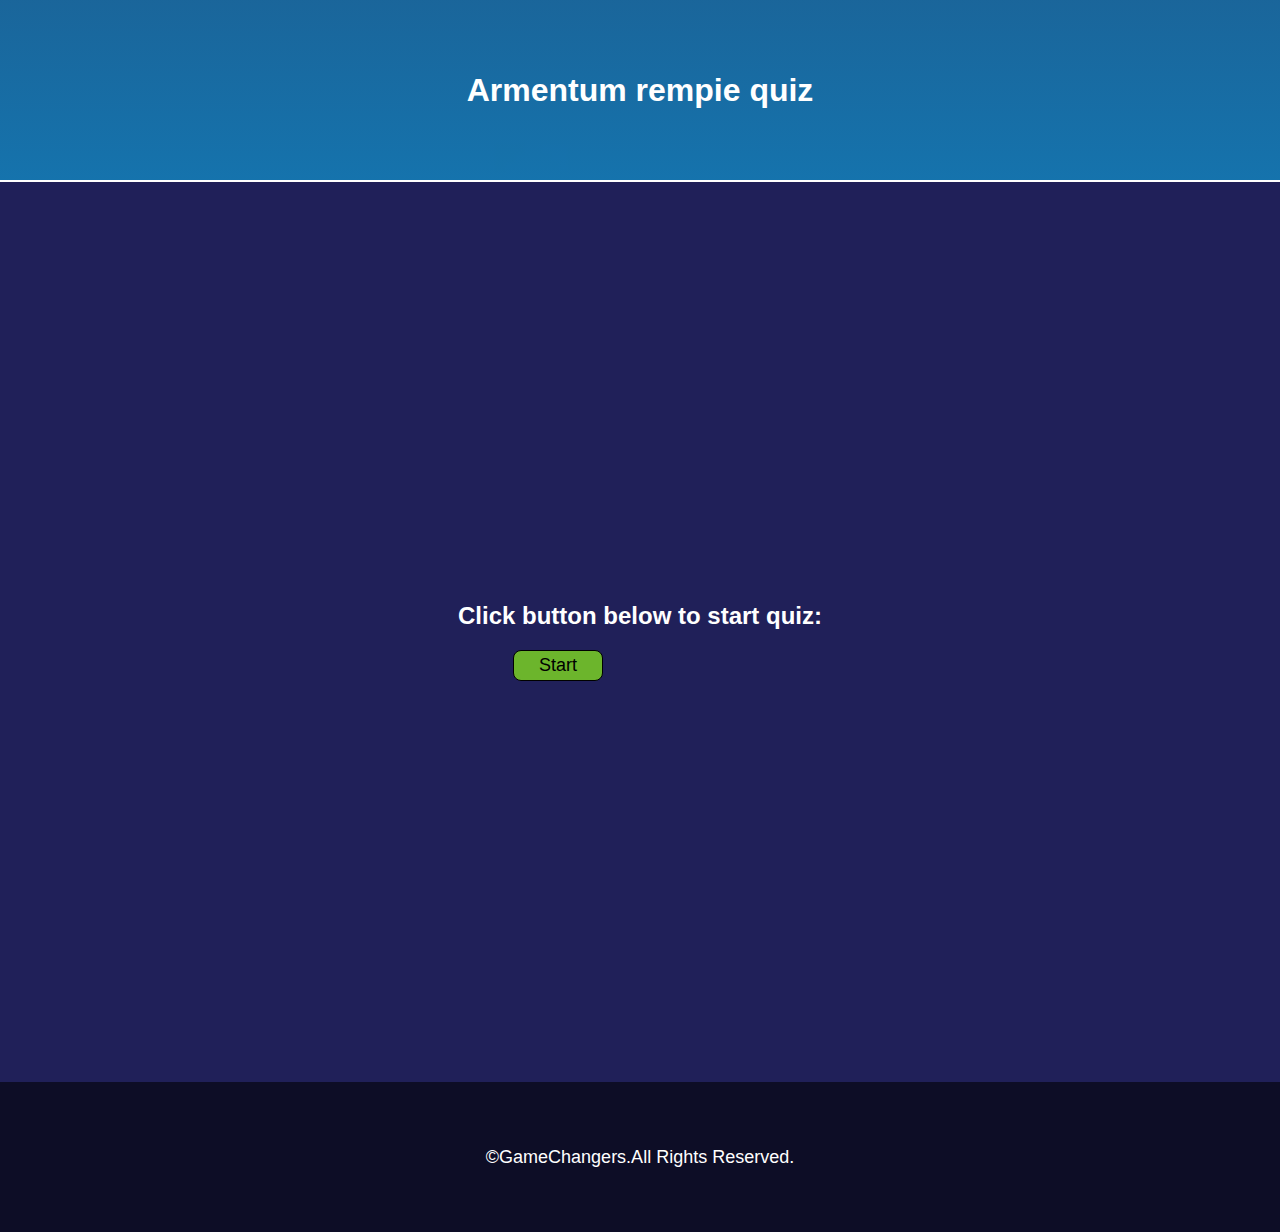
==== quiz.html @ c2f10909 "Add files via upload" ====
<!DOCTYPE html>
<html lang="en">
<head>
    <meta charset="UTF-8">
    <meta name="viewport" content="width=device-width, initial-scale=1.0">
    <title>Quiz</title>
    <link rel="stylesheet" href="style.css">
</head>
<body>
    <header>
        <h1>Armentum rempie quiz</h1>
    </header>
    <main>
        <div class="quiz-choosing" id="quiz-choosing">
            <h2>Click button below to start quiz:</h2>
            <div class="after-choosing-quiz">
                <button id="start-quiz">Start</button>
            </div>
        </div>
        <div class="fill-in-quiz hide" id="fill-quiz">
            <section>
                <div class="picture">
                    <span>GameChanger</span>
                    <img src="" id="photo" alt="photo">
                </div>
                <div class="form">
                    <input type="text" id="personname" placeholder="Name">
                    <input type="text" id="personsurname" placeholder="Surname">
                    <select name="place" id="personplace">
                        <!--The places options will go here-->
                    </select>
                    <select name="course" id="personcourse">
                        <!--The courses options will go here-->
                    </select>
                    <input type="number" id="personroom" placeholder="Room number">
                    <div class="buttons">
                        <button id="nextPhoto">next</button>
                        <span id="displayMarks"></span>
                        <button class="hide" id="submitQuiz">Submit</button>
                    </div>
                </div>
            </section>
        </div>
        <div class="marks hide" id="marks">
            <span id="markObtained"></span>
            <button id="reviewButton">Review</button>
        </div>
        <div class="reviewPage hide" id="reviewPage">
        </div>
    </main>
    <footer id="footer">
        <p>&copy;GameChangers.All Rights Reserved.</p>
    </footer>
    <script src="script.js"></script>
</body>
</html>
---- style.css ----
body{
    font-family:arial;
    background-color:rgb(32, 32, 89);
    color:white;
    margin:0;
    display:flex;
    flex-direction:column;
    height:100%;
    /* padding-bottom:200px; */
}
header{
    background:linear-gradient(to top,#185c9400,#224e7bbd),url("Armentum-Logo-Blue.jpeg");
    background-position:center;
    border-bottom:2px solid white;
    margin-bottom:0px;
    display:flex;
    justify-content: center;
    align-items: center;
    background-repeat: no-repeat;
    background-attachment: fixed;
    background-size: cover;
    height:180px;
}
header,main{
    display:flex;
    justify-content: center;
}
main{
    width:100%;
    min-height:900px;
    display:flex;
    flex-direction:column;
    align-items: center;
    flex:1;
}
.fill-in-quiz section{
    display:flex;
    justify-content: center;
    background-color: #10436a65 ;
    border:2px solid #10605e5d;
    padding:30px 20px 30px 20px;
    margin:0;
    border-radius:18px;
    max-width:700px;
}
.fill-in-quiz{
    display: flex;
    justify-content: center;
    width:100%;
    margin:40px 0 40px 0;
    padding:0;
}
.picture span{
    font-family: impact;
    font-weight:bold;
    font-size:52px;
}
.fill-in-quiz .form,.picture{
    display:flex;
    flex-direction:column;
}
.fill-in-quiz .form{
    max-width:500px;
    padding-top:69px;
    row-gap:10px;
}
.labels{
    display:flex;
    flex-direction:column;
    align-items: right;
}
.after-choosing-quiz{
    display:flex;
    justify-content:center;
    width:200px;
    margin-top:20px;
}
.after-choosing-quiz button{
    background-color:rgba(121, 205, 37, 0.862);
    width:90px;
    border:1px solid #000;
    padding:4px;
    font-size:18px;
    border-radius:8px;
}


.fill-in-quiz input{
    margin-left:20px;
    height:20px;
    padding:10px;
    font-size:20px;
    border-radius:7px;
}
.fill-in-quiz select{
    max-width:400px;
    margin-left:20px;
    height:28px;
    padding:2px;
    font-size:18px;
    border-radius:4px;
}
.fill-in-quiz img{
    max-width:300px;
}
.fill-in-quiz .buttons{
    margin-top:19px;
    margin-left:14px;
    border-top-right-radius:10px;
    border-top-left-radius:10px;
}
.fill-in-quiz button{
    border:1px solid #000;
    width:100px;
    font-size:19px;
    font-weight:bold;
    color:rgb(230, 230, 236);
    height:30px;
    border-radius:6px;
    background-color:#085fe1;
    margin-left:6px;
}

.marks{
    background-color:rgba(32, 131, 218, 0.592);
    width:400px;
    border-radius:10px;
    border:1px solid #fffcfca8;
    height:200px;
    color:#eeeded;
    text-align: center;
    display:flex;
    flex-direction:column;
    align-items:center;
    justify-content:center;
}
.marks span{
    font-size:20px;
    font-weight:bold;
    display:block;
    margin-bottom:14px;
}
.marks button{
    background-color:rgba(121, 205, 37, 0.862);
    width:120px;
    border-radius:8px;
    font-weight:bold;
    color:rgb(25, 25, 25);
    height:40px;
    font-weight:bold;
    font-size:19px;
    border:1px solid #333;
}
#displayMarks{
    font-style: italic;
    font-weight:bold;
    font-size:19px;
    margin-left:20px;
}
.reviewPage{
    background-color:#ffffff84;
    color:#000;
    margin-top:40px;
    margin-bottom:200px;
    border-radius:9px;
}
.reviewPage figure img{
    width:200px;
}
.reviewPage figure{
    display:flex;
    column-gap:10px;
}
.reviewPage div:last-child{
    border:none;
    padding:none;
}
.reviewPage .firstRowReview div,.reviewPage .secondRowReview div,.reviewPage .thirdRowReview div{
    border:1px solid #000;
    border-radius:10px;
    padding:11px;
    max-width:510px;
    margin:10px;
    display:inline-block;
}
.reviewPage h2{
    text-align:center;
    font-family:Arial, Helvetica;
    color:#000;
    font-weight:bold;
    font-size:30px;
    border-bottom:3px solid #000;
}
.firstRowReview,.secondRowReview,.thirdRowReview{
    display:flex;
    align-items:center;
}
.start-again-button button{
    width:200px;
    height:50px;
    font-weight:bold;
    font-size:20px;
    border:1px solid #393737;
    margin:10px;
    color:#ffffffdc;
    background-color:rgba(59, 59, 231, 0.902);
}
.reviewPage figure figcaption{
    display:flex;
    flex-direction:column;
    row-gap:8px;
}
.reviewPage figure figcaption span{
    font-size:18px;
}
.hide{
    display:none;
}
footer{
    display:flex;
    align-items: center;
    justify-content: center;
    font-size:18px;
    background-color: #00000091;
    height:150px;
}


@media (max-width:1185px){
    .firstRowReview,.secondRowReview,.thirdRowReview{
        display:flex;
        flex-direction:column;
    }
}
@media (max-width: 768px) {
    header {
        height: 120px;
    }
    
    .fill-in-quiz section {
        width: 95%;
    }
    
    .fill-in-quiz input, .fill-in-quiz select {
        font-size: 14px;
    }
    
    .marks {
        width: 90%;
    }
}
@media (max-width:770px){
    .fill-in-quiz section{
        display:flex;
        flex-direction:column;
        row-gap:10px;
        align-items:center;
        justify-content: center;
        max-width:400px;
    }
    .fill-in-quiz section .form{
        display:flex;
        flex-direction:column;
        margin:0;
        padding:0;
    }
}
@media (max-width: 480px) {
    header {
        height: 100px;
    }
    
    .fill-in-quiz section {
        padding: 15px;
    }
    
    .fill-in-quiz input, .fill-in-quiz select {
        font-size: 12px;
    }
    
    .marks {
        width: 100%;
        padding: 10px;
    }
}
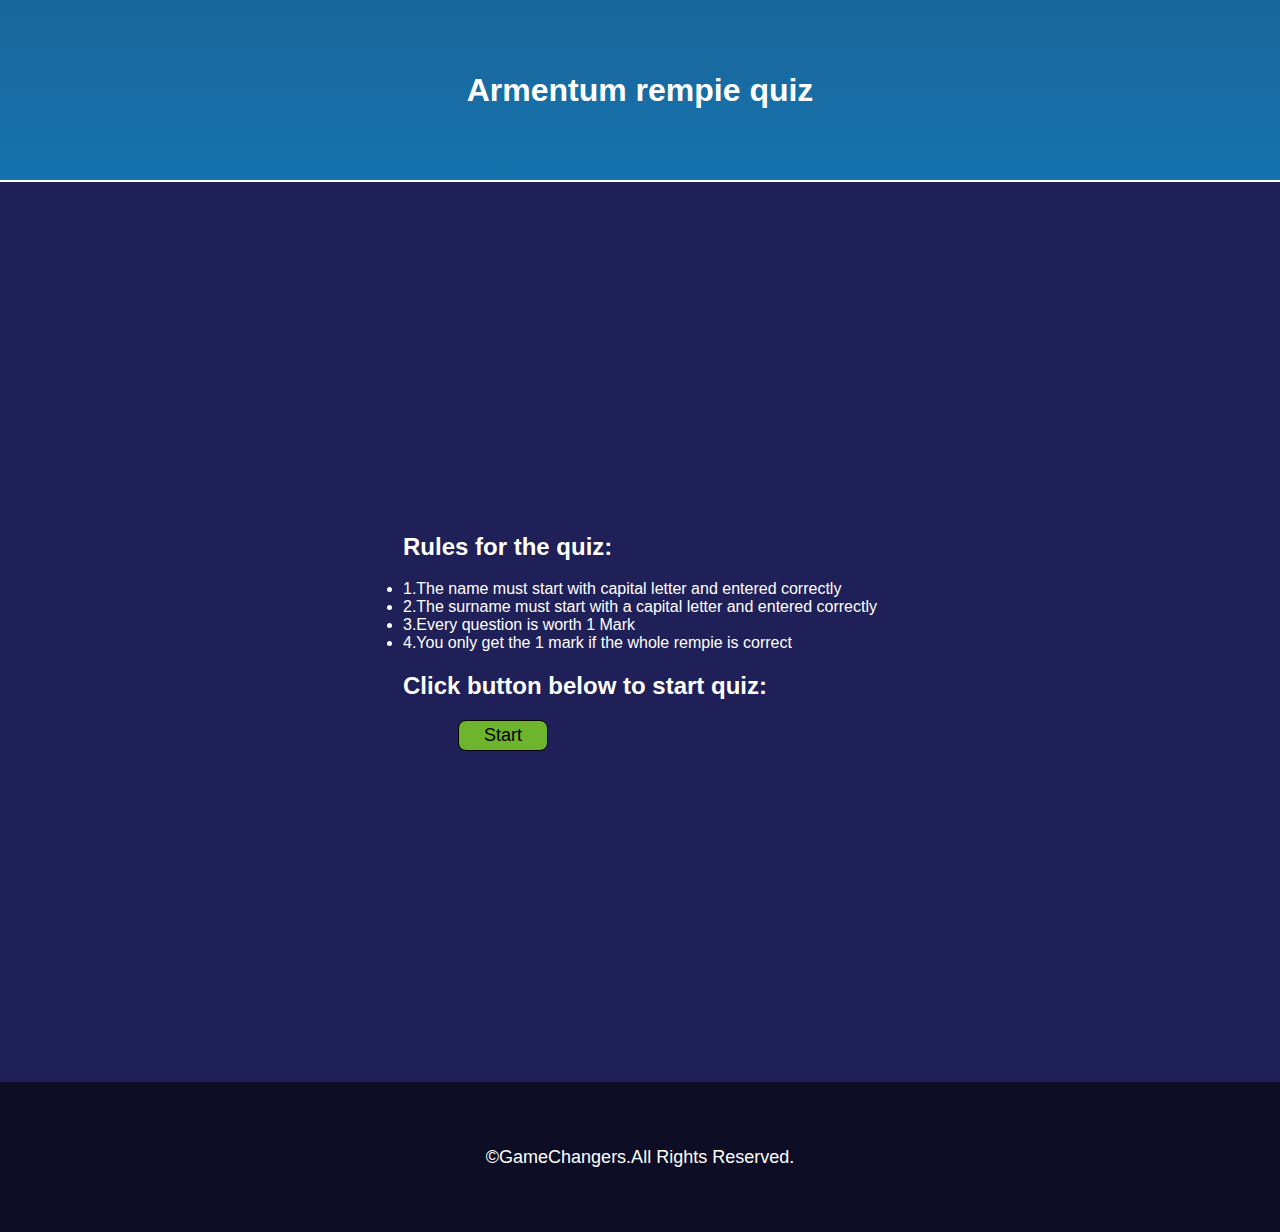
==== commit cfe2262c: "Update quiz.html" ====
--- a/quiz.html
+++ b/quiz.html
@@ -12,6 +12,13 @@
     </header>
     <main>
         <div class="quiz-choosing" id="quiz-choosing">
+            <div class="rules">
+                <h2>Rules for the quiz:</h2>
+                <li>1.The name must start with capital letter and entered correctly</li>
+                <li>2.The surname must start with a capital letter and entered correctly</li>
+                <li>3.Every question is worth 1 Mark</li>
+                <li>4.You only get the 1 mark if the whole rempie is correct</li>
+            </div>
             <h2>Click button below to start quiz:</h2>
             <div class="after-choosing-quiz">
                 <button id="start-quiz">Start</button>
@@ -53,4 +60,4 @@
     </footer>
     <script src="script.js"></script>
 </body>
-</html>+</html>
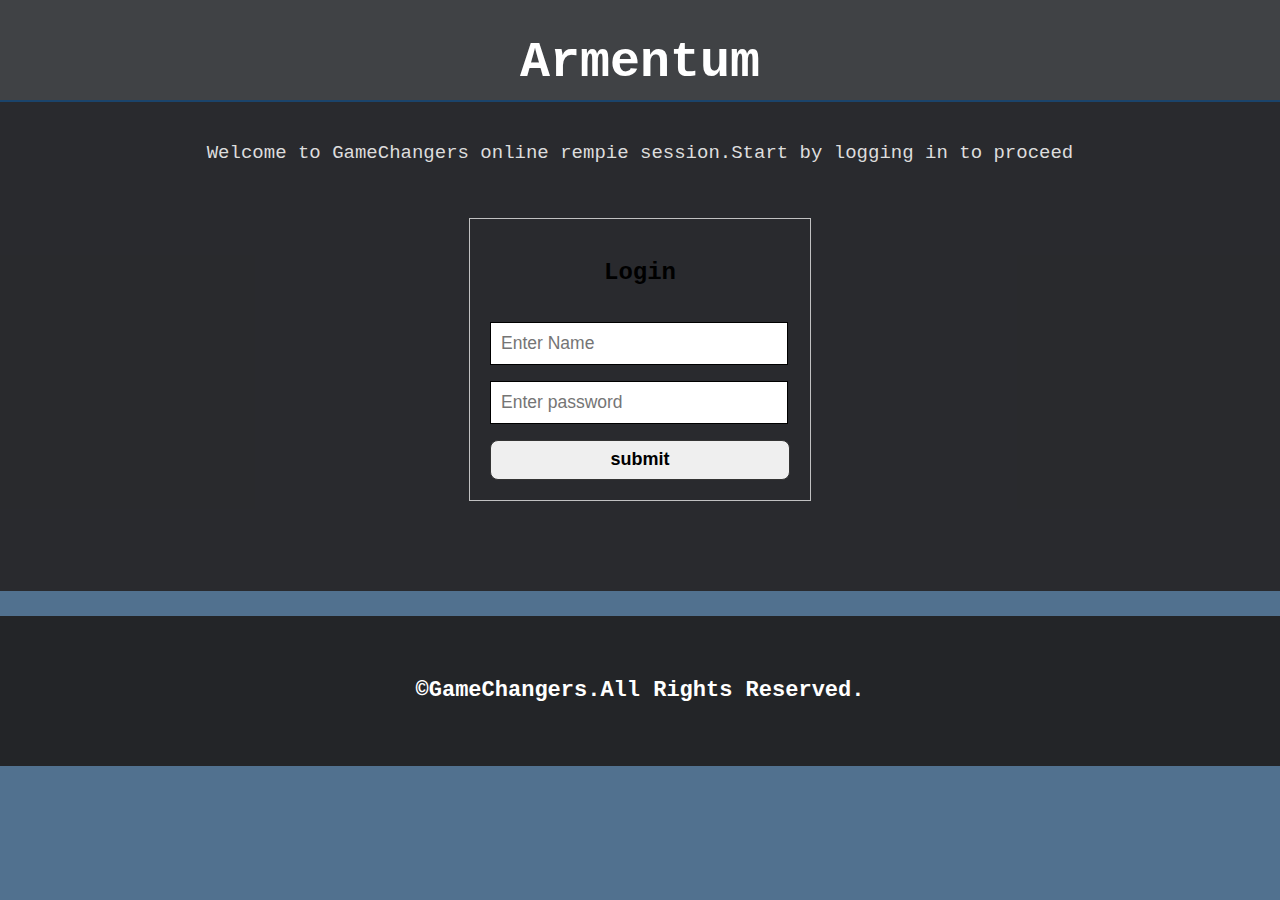
==== commit 6bc97f6e: "Update quiz.html" ====
--- a/quiz.html
+++ b/quiz.html
@@ -3,61 +3,28 @@
 <head>
     <meta charset="UTF-8">
     <meta name="viewport" content="width=device-width, initial-scale=1.0">
-    <title>Quiz</title>
-    <link rel="stylesheet" href="style.css">
+    <title>Login</title>
+    <link rel="stylesheet" href="index.css">
 </head>
 <body>
     <header>
-        <h1>Armentum rempie quiz</h1>
+        <h1>Armentum</h1>
     </header>
     <main>
-        <div class="quiz-choosing" id="quiz-choosing">
-            <div class="rules">
-                <h2>Rules for the quiz:</h2>
-                <li>1.The name must start with capital letter and entered correctly</li>
-                <li>2.The surname must start with a capital letter and entered correctly</li>
-                <li>3.Every question is worth 1 Mark</li>
-                <li>4.You only get the 1 mark if the whole rempie is correct</li>
+        <section>
+            <span>Welcome to GameChangers online rempie session.Start by logging in to proceed</span>
+            <div>
+                <h2>Login</h2>
+                <input type="text" id="name-login" placeholder="Enter Name">
+                <input type="password" id="password" placeholder="Enter password">
+                <span id="invalidCredentials" class="hide">Invalid Credentials</span>
+                <button onclick="Login()">submit</button>
             </div>
-            <h2>Click button below to start quiz:</h2>
-            <div class="after-choosing-quiz">
-                <button id="start-quiz">Start</button>
-            </div>
-        </div>
-        <div class="fill-in-quiz hide" id="fill-quiz">
-            <section>
-                <div class="picture">
-                    <span>GameChanger</span>
-                    <img src="" id="photo" alt="photo">
-                </div>
-                <div class="form">
-                    <input type="text" id="personname" placeholder="Name">
-                    <input type="text" id="personsurname" placeholder="Surname">
-                    <select name="place" id="personplace">
-                        <!--The places options will go here-->
-                    </select>
-                    <select name="course" id="personcourse">
-                        <!--The courses options will go here-->
-                    </select>
-                    <input type="number" id="personroom" placeholder="Room number">
-                    <div class="buttons">
-                        <button id="nextPhoto">next</button>
-                        <span id="displayMarks"></span>
-                        <button class="hide" id="submitQuiz">Submit</button>
-                    </div>
-                </div>
-            </section>
-        </div>
-        <div class="marks hide" id="marks">
-            <span id="markObtained"></span>
-            <button id="reviewButton">Review</button>
-        </div>
-        <div class="reviewPage hide" id="reviewPage">
-        </div>
+        </section>
     </main>
-    <footer id="footer">
+    <footer>
         <p>&copy;GameChangers.All Rights Reserved.</p>
     </footer>
-    <script src="script.js"></script>
+    <script src="index.js"></script>
 </body>
 </html>
--- a/index.css
+++ b/index.css
@@ -0,0 +1,90 @@
+body{
+    font-family:'Courier New', Courier, monospace;
+    background-color:#0e3a64b8;
+    color:#000;
+}
+body,main nav,main nav ul{
+    margin:0;
+    padding:0;
+}
+h1{
+    font-size:50px;
+    color:white;
+}
+header{
+    width:100%;
+    height:100px;
+    background-color: #404142f7;
+    display:flex;
+    justify-content:center;
+    border-bottom:2px solid #134574d4;
+}
+header img{
+    height:180px;
+}
+main section{
+    min-height:320px;
+    background-color: #28282af7;
+    background-repeat:no-repeat;
+    background-size:cover;
+    background-position:center;
+    padding:0;
+    margin:0 0 25px 0;
+    padding-top:20px;
+    padding-bottom:90px;
+    display:flex;
+    flex-direction:column;
+    row-gap:14px;
+    justify-content: center;
+    align-items:center;
+}
+section span{
+    color:#ddd;
+    font-size:19px;
+    margin-top:20px;
+    margin-bottom:40px;
+}
+main section div{
+    display:flex;
+    flex-direction:column;
+    row-gap:16px;
+    border:1px solid #f4f4f4bf;
+    padding:20px;
+    width:300px;
+}
+main section div h2{
+    text-align:center;
+}
+main section div input{
+    width:92%;
+    padding:10px;
+    border:1px solid;
+    font-size:17.5px;
+}
+main section div button{
+    height:40px;
+    font-weight:bold;
+    font-size:18px;
+    border-radius:8px;
+    border:1px solid #333;
+}
+#invalidCredentials{
+    color:#fff;
+    background-color:rgba(199, 61, 61, 0.711);
+    text-align:center;
+}
+.hide{
+    display: none;
+}
+footer{
+    background-color: #222324f7;
+    color:#fff;
+    display:flex;
+    justify-content:center;
+    align-items:center;
+    height:150px;
+}
+footer p{
+    font-weight:bold;
+    font-size:22px;
+}